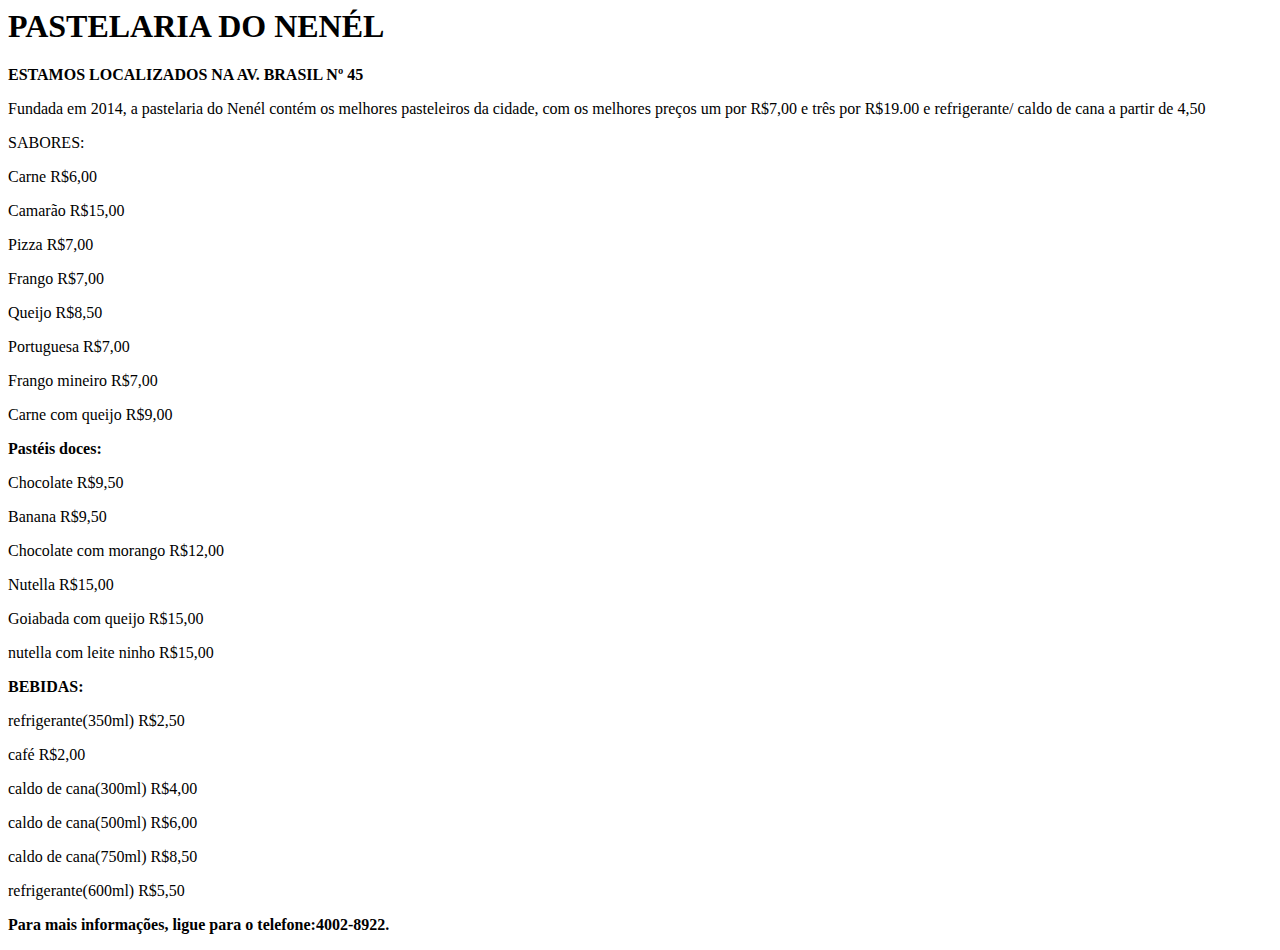
==== h1 _.html @ e001d479 "Update h1 _.html" ====
<html lang="pt-br">
<head>
    <meta charset="UTF-8">
    <body


        body> <title>PASTELARIA DO NENÉL</title> </p> </body>


</body>
<h1> PASTELARIA DO NENÉL </h1 >
<p><strong>   ESTAMOS LOCALIZADOS NA AV. BRASIL Nº 45     </strong> </p>
<p>Fundada em 2014, a pastelaria do Nenél contém os melhores pasteleiros da cidade, com os melhores preços um por R$7,00 e três por R$19.00 e refrigerante/ caldo de cana a partir de 4,50</p>

<p>SABORES:</p>

<p>Carne R$6,00</p>
<p>Camarão R$15,00</p>
<p>Pizza R$7,00</p>
<p>Frango R$7,00</p>
<p>Queijo R$8,50</p>
<p>Portuguesa R$7,00</p>
<p>Frango mineiro R$7,00</p>
<p>Carne com queijo R$9,00</p>

 <p><strong>     Pastéis doces:   </strong>    </p>

<p>Chocolate R$9,50</p>
<p>Banana R$9,50</p>
<p>Chocolate com morango R$12,00</p>
<p>Nutella R$15,00</p>
<p>Goiabada com queijo R$15,00</p>
<p>nutella com leite ninho R$15,00</p>



<p><strong>    BEBIDAS:    </strong>      </p>

<p>refrigerante(350ml) R$2,50</p>
<p>café R$2,00</p>
<p>caldo de cana(300ml) R$4,00</p>
<p>caldo de cana(500ml) R$6,00</p>
<p>caldo de cana(750ml) R$8,50</p>
<p>refrigerante(600ml) R$5,50</p>


<p><strong>    Para mais informações, ligue para o telefone:4002-8922. </strong>         </p>
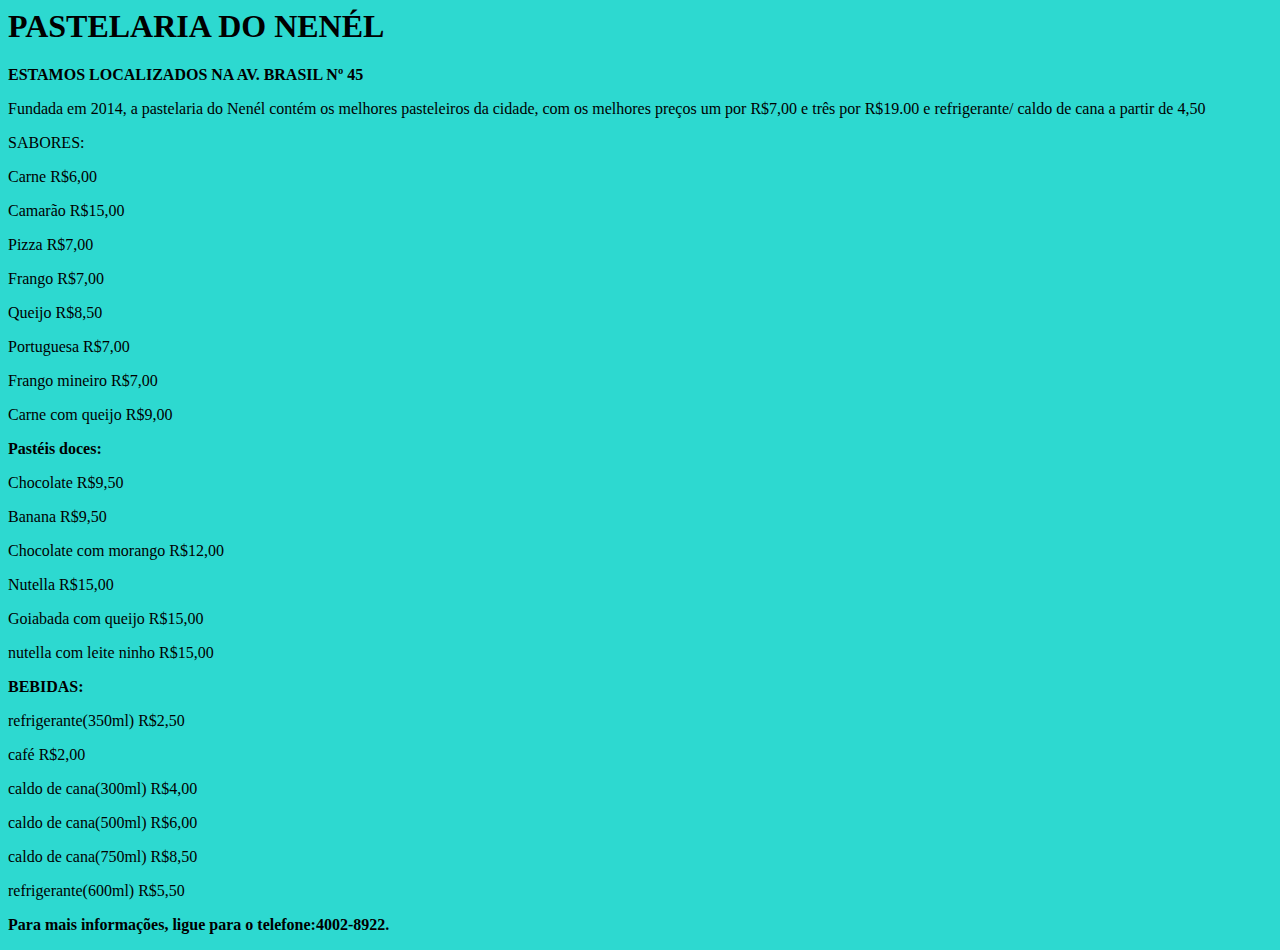
==== commit ec118245: "Update h1 _.html" ====
--- a/h1 _.html
+++ b/h1 _.html
@@ -45,3 +45,4 @@
 
 
 <p><strong>    Para mais informações, ligue para o telefone:4002-8922. </strong>         </p>
+<body bgcolor= '2dd9d0'> </body>
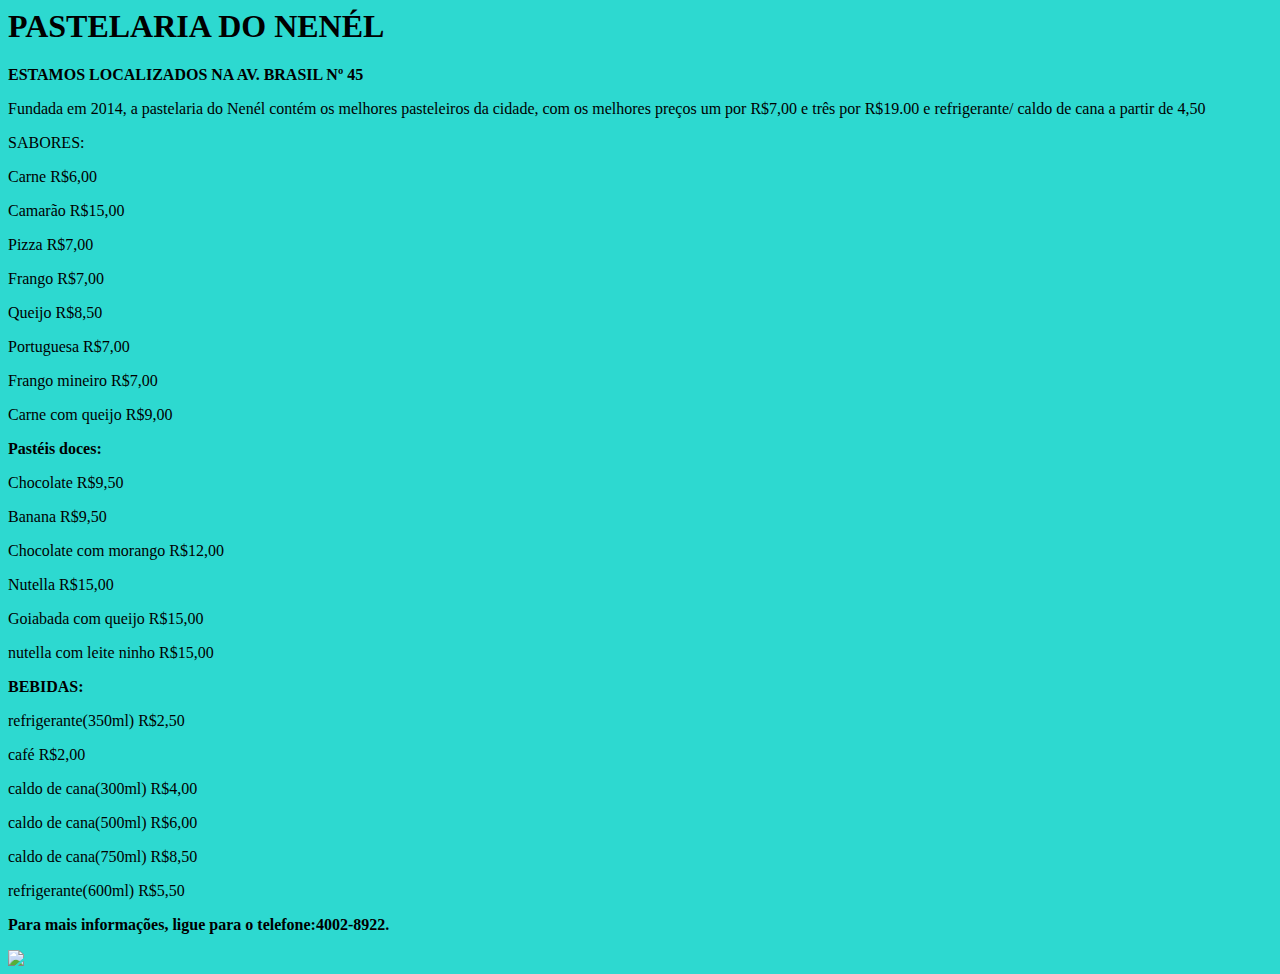
==== commit 021f9e6f: "Update h1 _.html" ====
--- a/h1 _.html
+++ b/h1 _.html
@@ -46,3 +46,5 @@
 
 <p><strong>    Para mais informações, ligue para o telefone:4002-8922. </strong>         </p>
 <body bgcolor= '2dd9d0'> </body>
+
+<img src="franquia-10-pasteis-4.jpg">
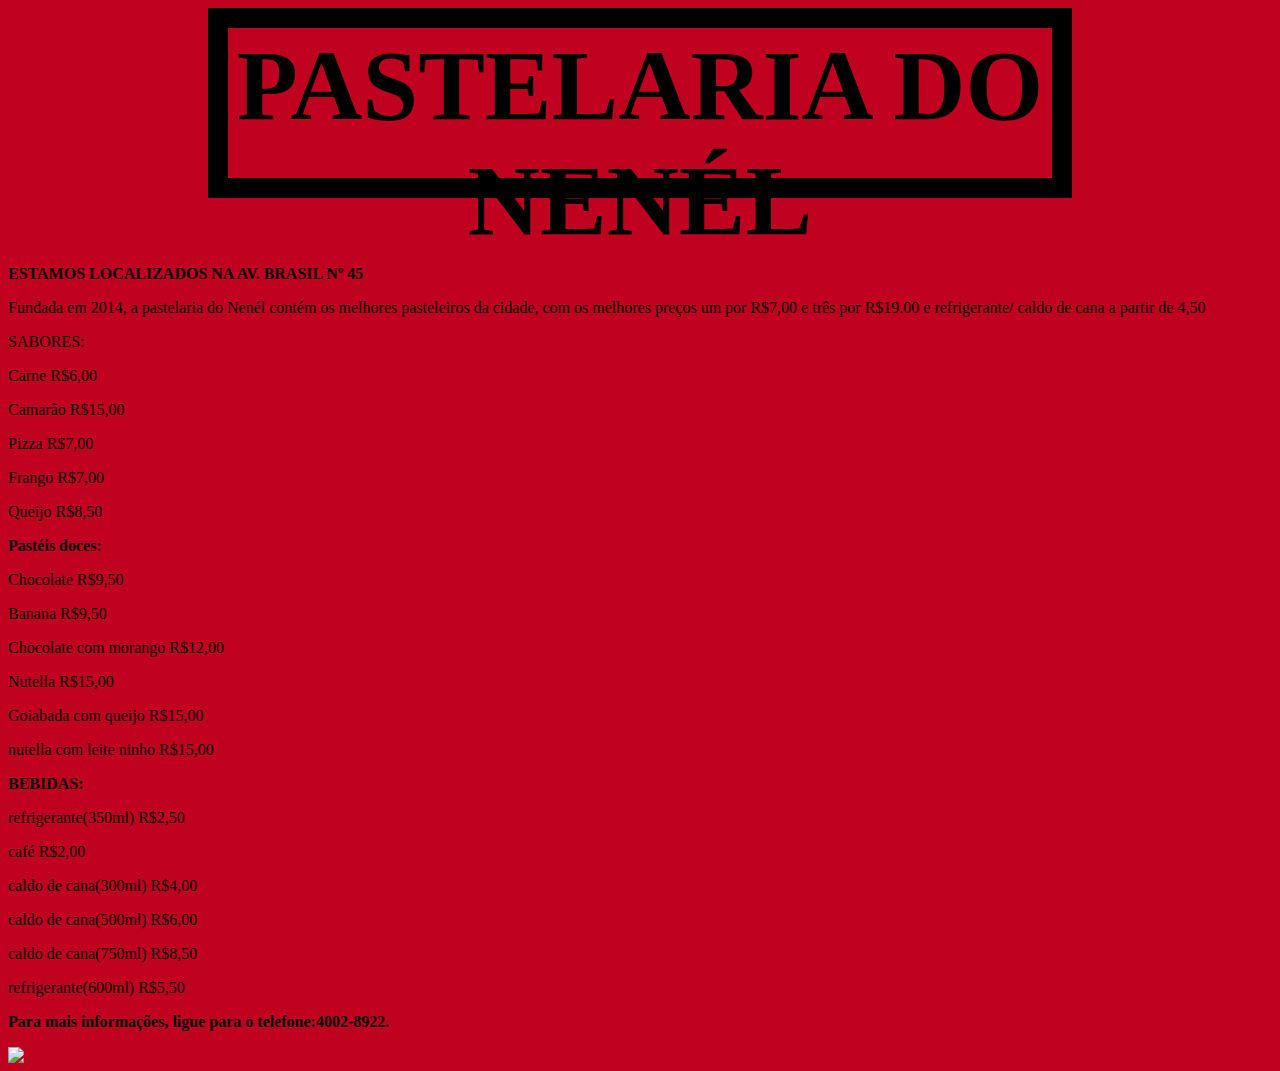
==== commit 02ea6311: "Update h1 _.html" ====
--- a/h1 _.html
+++ b/h1 _.html
@@ -8,7 +8,7 @@
 
 
 </body>
-<h1> PASTELARIA DO NENÉL </h1 >
+<meta charset="UTF-8"><h1 style="font-size: 100px; text-align: center;height: 150px; border: 20px solid black; margin-left: 200px; margin-right: 200px"><strong>PASTELARIA DO NENÉL</strong></h1>
 <p><strong>   ESTAMOS LOCALIZADOS NA AV. BRASIL Nº 45     </strong> </p>
 <p>Fundada em 2014, a pastelaria do Nenél contém os melhores pasteleiros da cidade, com os melhores preços um por R$7,00 e três por R$19.00 e refrigerante/ caldo de cana a partir de 4,50</p>
 
@@ -19,9 +19,6 @@
 <p>Pizza R$7,00</p>
 <p>Frango R$7,00</p>
 <p>Queijo R$8,50</p>
-<p>Portuguesa R$7,00</p>
-<p>Frango mineiro R$7,00</p>
-<p>Carne com queijo R$9,00</p>
 
  <p><strong>     Pastéis doces:   </strong>    </p>
 
@@ -45,6 +42,6 @@
 
 
 <p><strong>    Para mais informações, ligue para o telefone:4002-8922. </strong>         </p>
-<body bgcolor= '2dd9d0'> </body>
+<body bgcolor= '	#C0C0C0	(192,192,192)'> </body>
 
-<img src="franquia-10-pasteis-4.jpg">
+<img src="Como-fazer-pastel-para-vender.jpg">
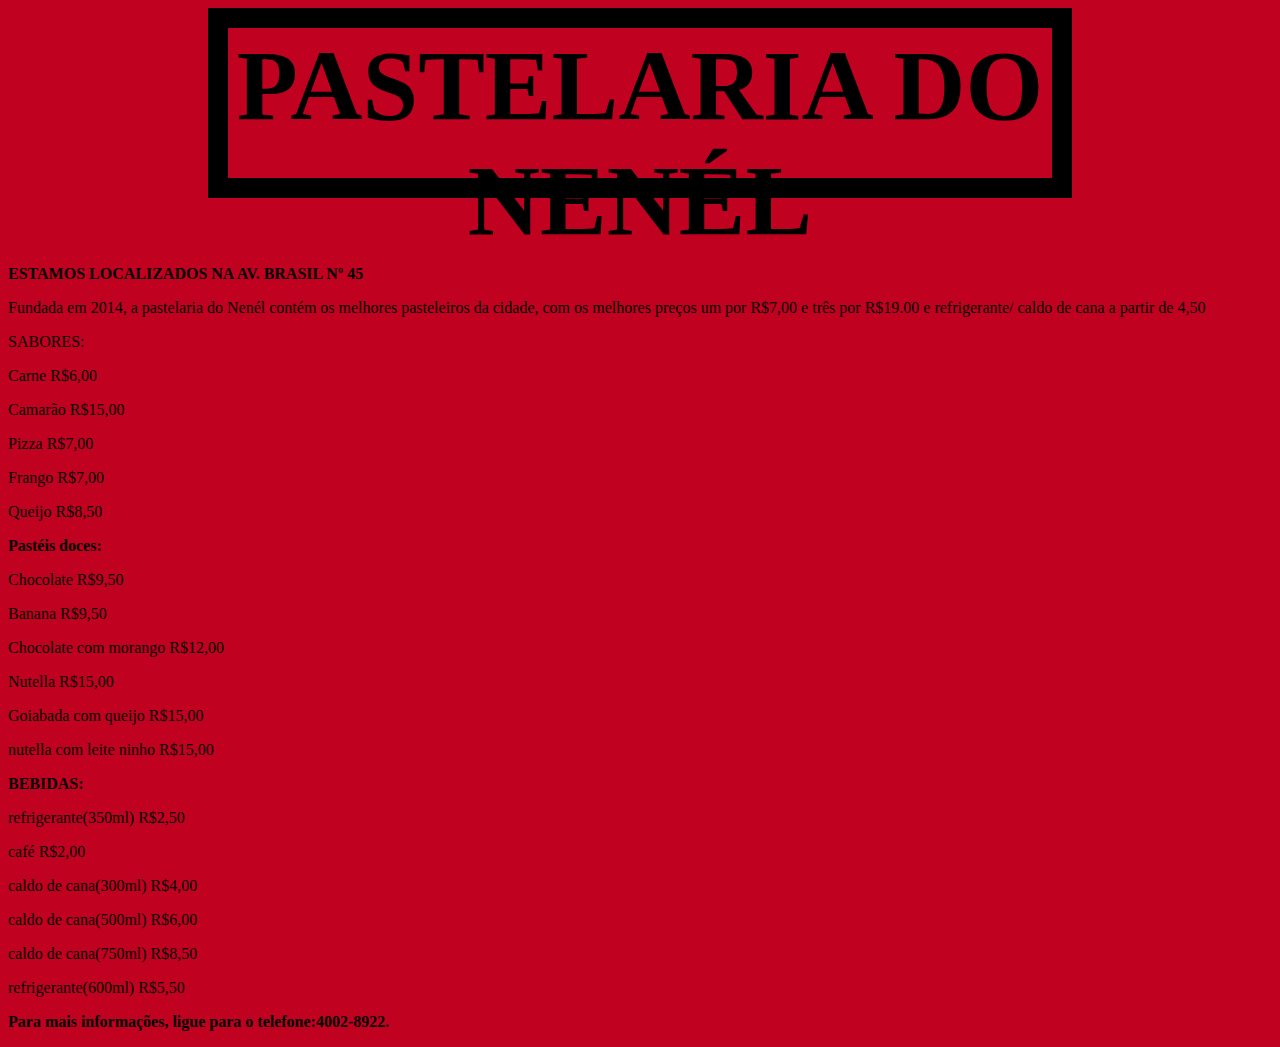
==== commit 7e84cc04: "Update h1 _.html" ====
--- a/h1 _.html
+++ b/h1 _.html
@@ -44,4 +44,4 @@
 <p><strong>    Para mais informações, ligue para o telefone:4002-8922. </strong>         </p>
 <body bgcolor= '	#C0C0C0	(192,192,192)'> </body>
 
-<img src="Como-fazer-pastel-para-vender.jpg">
+<img src="Como-fazer-pastel-para-vender.jpg"
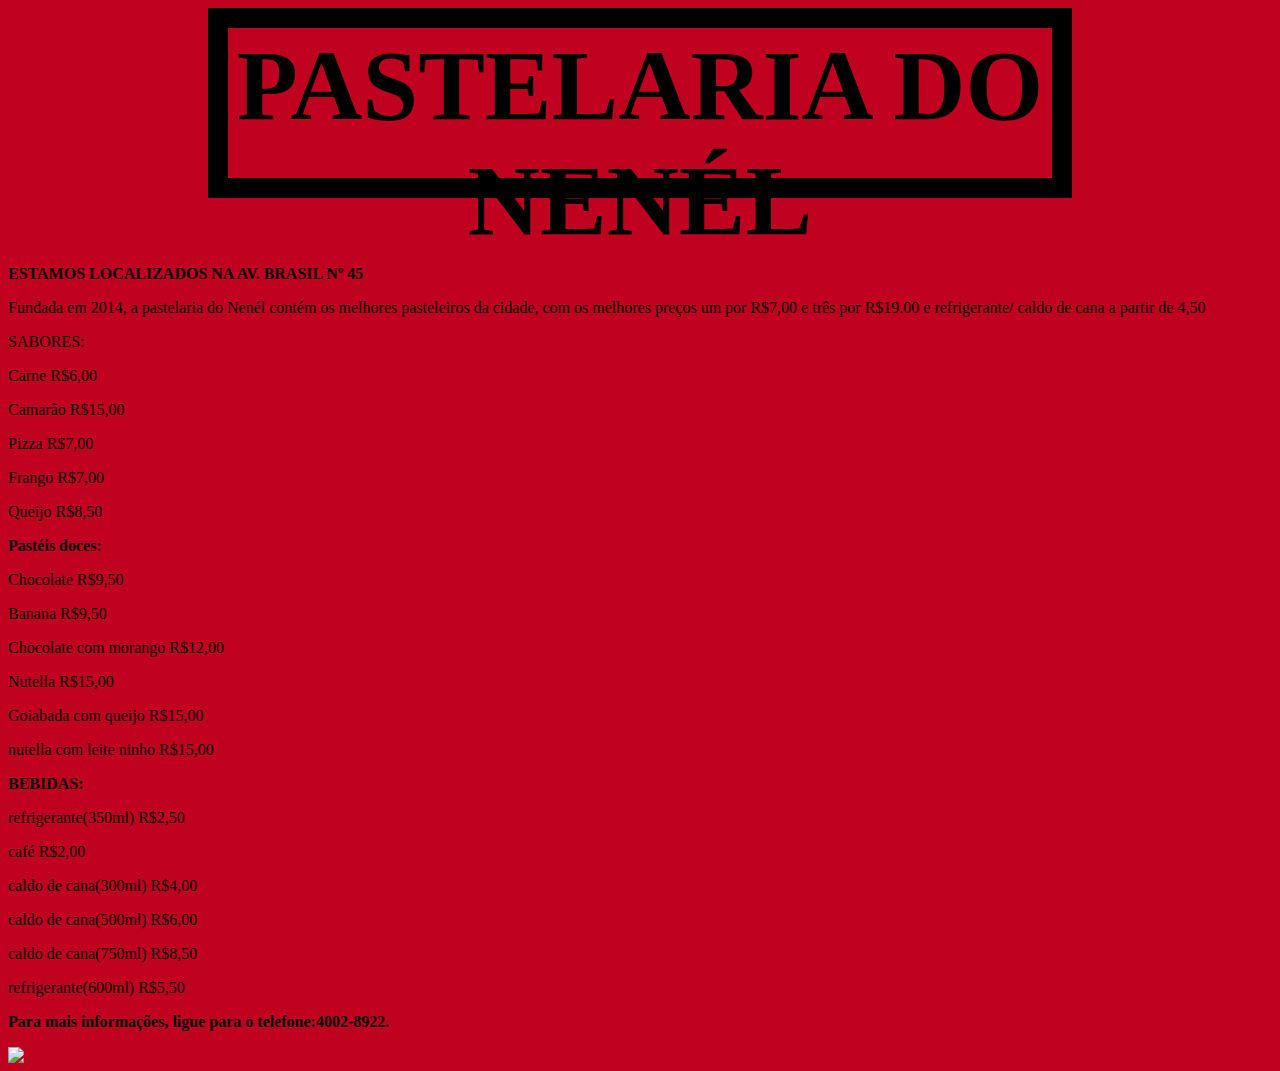
==== commit 863f2bf5: "Update h1 _.html" ====
--- a/h1 _.html
+++ b/h1 _.html
@@ -40,8 +40,7 @@
 <p>caldo de cana(750ml) R$8,50</p>
 <p>refrigerante(600ml) R$5,50</p>
 
-
 <p><strong>    Para mais informações, ligue para o telefone:4002-8922. </strong>         </p>
 <body bgcolor= '	#C0C0C0	(192,192,192)'> </body>
 
-<img src="Como-fazer-pastel-para-vender.jpg"
+<img src="Como-fazer-pastel-para-vender.jpg">
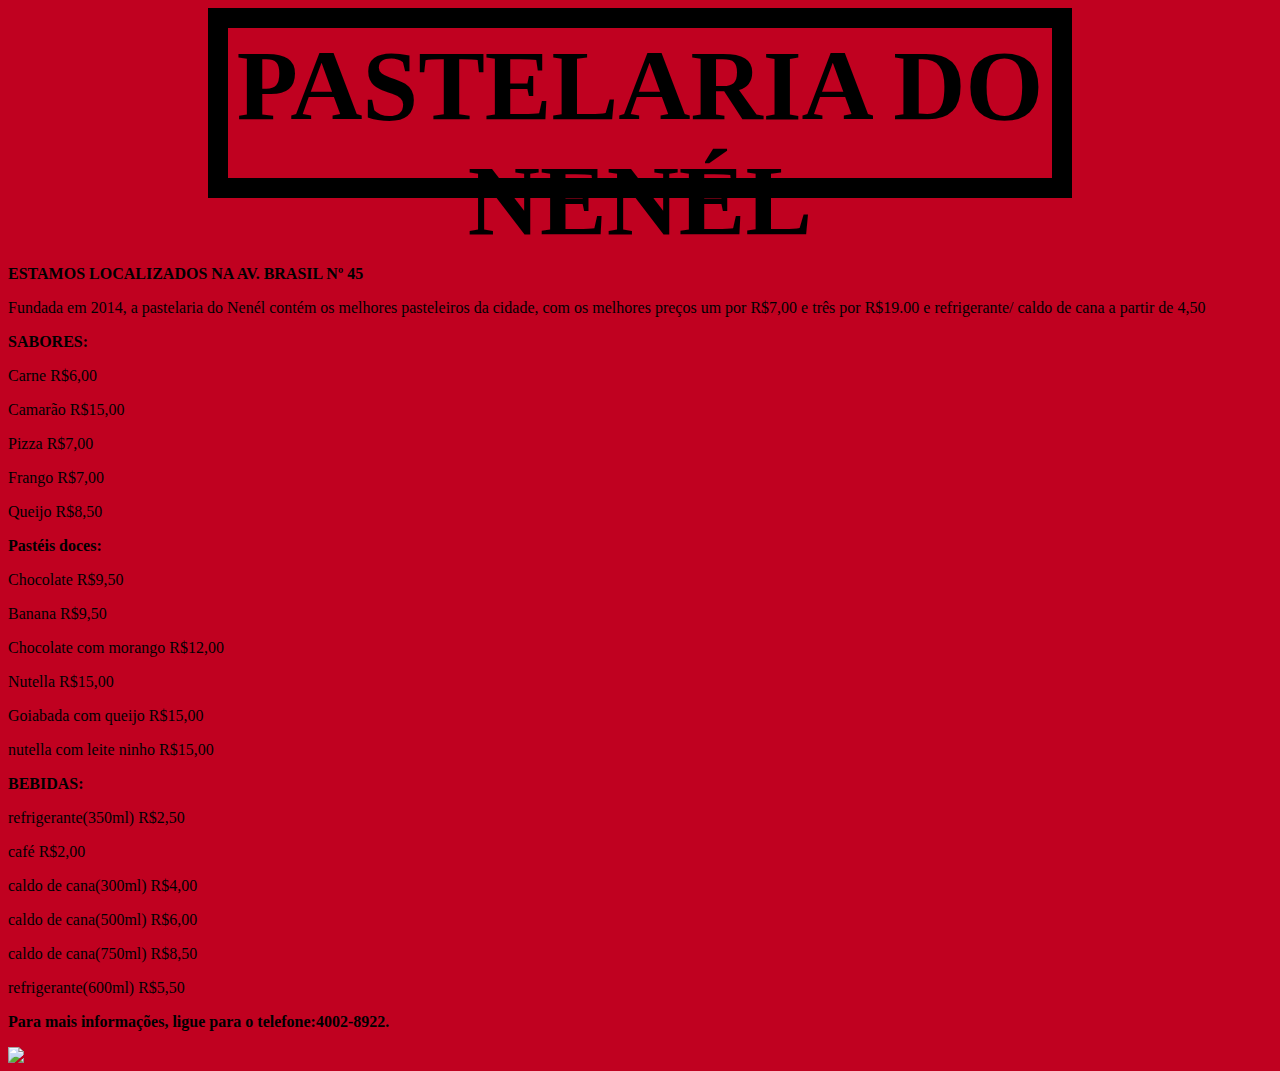
==== commit dd0fa73a: "Update h1 _.html" ====
--- a/h1 _.html
+++ b/h1 _.html
@@ -12,7 +12,7 @@
 <p><strong>   ESTAMOS LOCALIZADOS NA AV. BRASIL Nº 45     </strong> </p>
 <p>Fundada em 2014, a pastelaria do Nenél contém os melhores pasteleiros da cidade, com os melhores preços um por R$7,00 e três por R$19.00 e refrigerante/ caldo de cana a partir de 4,50</p>
 
-<p>SABORES:</p>
+<p><strong>     SABORES:   </strong>    </p>
 
 <p>Carne R$6,00</p>
 <p>Camarão R$15,00</p>
@@ -20,7 +20,7 @@
 <p>Frango R$7,00</p>
 <p>Queijo R$8,50</p>
 
- <p><strong>     Pastéis doces:   </strong>    </p>
+<p><strong>     Pastéis doces:   </strong>    </p>
 
 <p>Chocolate R$9,50</p>
 <p>Banana R$9,50</p>
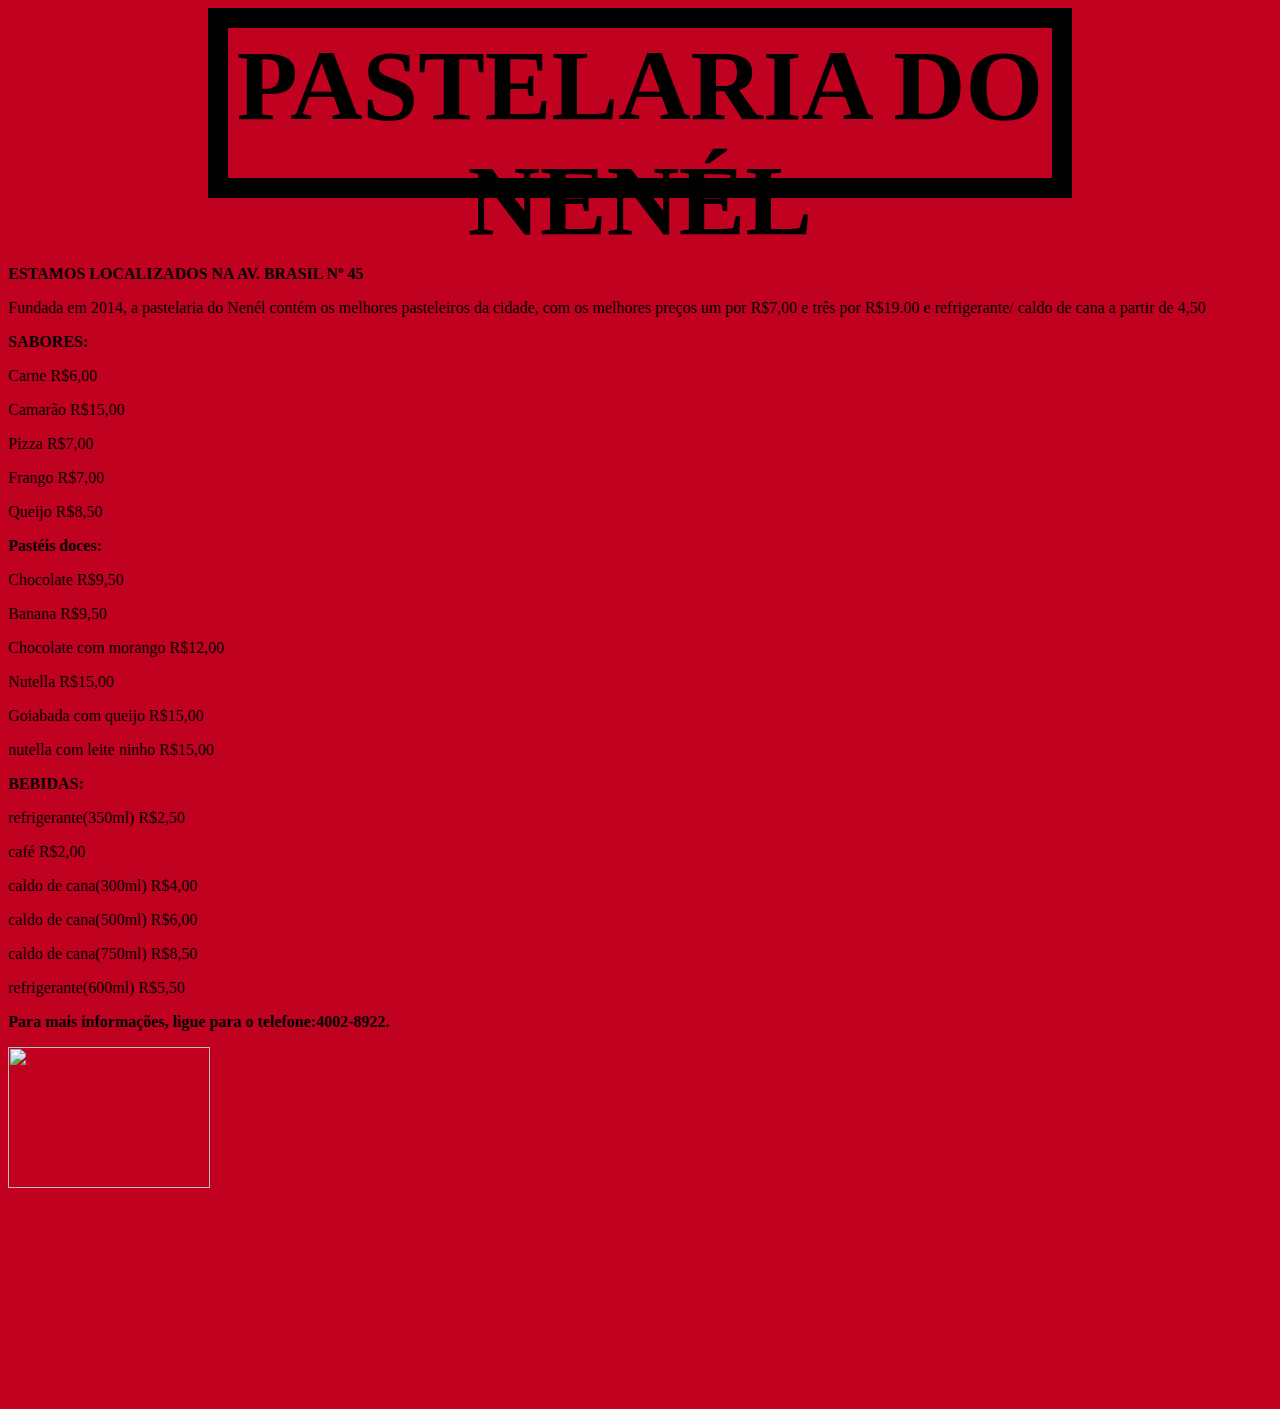
==== commit d409b368: "Update h1 _.html" ====
--- a/h1 _.html
+++ b/h1 _.html
@@ -43,4 +43,4 @@
 <p><strong>    Para mais informações, ligue para o telefone:4002-8922. </strong>         </p>
 <body bgcolor= '	#C0C0C0	(192,192,192)'> </body>
 
-<img src="Como-fazer-pastel-para-vender.jpg">
+<img width="40%" src="ximgminiatura-10.webp">
